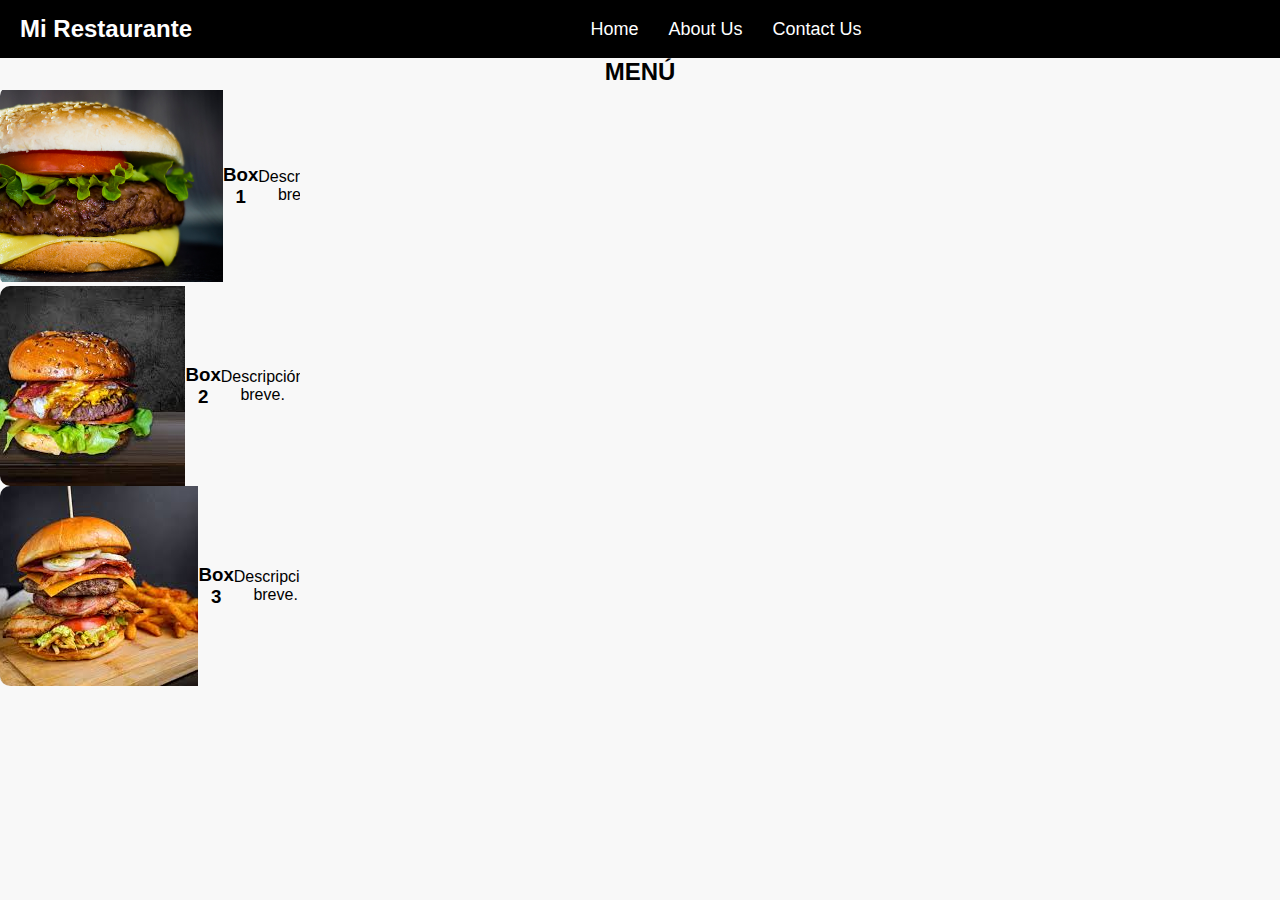
==== index.html @ 9ebab010 "v1" ====
<!DOCTYPE html>
<html lang="es">
<head>
    <meta charset="UTF-8">
    <meta name="viewport" content="width=device-width, initial-scale=1">
    <title>Diseño Responsive</title>
    <link rel="stylesheet" href="styles.css">
</head>
<body>

    <header>
        <nav class="navbar">
            <div class="logo">Mi Restaurante</div>
            <ul class="nav-links">
                <li><a href="#home">Home</a></li>
                <li><a href="about.html">About Us</a></li>
                <li><a href="#contact">Contact Us</a></li>
            </ul>
            <div class="hamburger">
                <span></span>
                <span></span>
                <span></span>
            </div>
        </nav>
    </header>    

<main>
    <section class="slider">
        <div class="slides">
            <div class="slide"><img src="img1.jpg" alt="Imagen 1"></div>
            <div class="slide"><img src="img2.jpg" alt="Imagen 2"></div>
            <div class="slide"><img src="img3.jpg" alt="Imagen 3"></div>
        </div>
    </section>
    
    <h2 class="section-title">MENÚ</h2>

    <section class="card-container">
        <div class="card">
            <div class="image-container">
                <img src="images/image1.jpg" alt="Plato delicioso">
            <h3>Box 1</h3>
            <p>Descripción breve.</p>
            <button>Pedir</button>
        </div>
        <div class="card">
            <div class="image-container">
                <img src="images/image2.jpg" alt="Plato delicioso">
            <h3>Box 2</h3>
            <p>Descripción breve.</p>
            <button>Pedir</button>
        </div>
        <div class="card">
            <div class="image-container">
                <img src="images/image3.jpg" alt="Plato delicioso">
            <h3>Box 3</h3>
            <p>Descripción breve.</p>
            <button>Pedir</button>
        </div>
       
    </section>
</main>
<script src="script.js"></script>

</body>
</html>
---- styles.css ----
/* --- GENERAL --- */
* {
    margin: 0;
    padding: 0;
    box-sizing: border-box;
    font-family: Arial, sans-serif;
}

body {
    background-color: #f8f8f8;
    text-align: center;
}

/* --- MENÚ DE NAVEGACIÓN --- */
.navbar {
    background-color: #000;
    padding: 15px 20px;
    display: flex;
    justify-content: space-between;
    align-items: center;
}

.navbar .logo {
    color: white;
    font-size: 24px;
    font-weight: bold;
    text-decoration: none;
}

.navbar .nav-links {
    list-style: none;
    display: flex;
}

.navbar .nav-links li {
    margin: 0 15px;
}

.navbar .nav-links a {
    color: white;
    text-decoration: none;
    font-size: 18px;
}

.menu-toggle {
    display: none;
    font-size: 24px;
    cursor: pointer;
    color: white;
}

/* --- RESPONSIVE MENÚ HAMBURGUESA --- */
@media screen and (max-width: 768px) {
    .nav-links {
        display: none;
        flex-direction: column;
        background-color: #000;
        position: absolute;
        width: 100%;
        top: 60px;
        left: 0;
    }

    .nav-links.active {
        display: flex;
    }

    .menu-toggle {
        display: block;
    }
}

/* --- SLIDER DE IMÁGENES --- */
.slider {
    position: relative;
    width: 100%;
    max-width: 800px;
    margin: auto;
    overflow: hidden;
    border-radius: 10px;
}

.slider img {
    width: 100%;
    height: 400px;
    object-fit: cover;
    display: none;
}

.slider img.active {
    display: block;
}

/* --- CONTENEDOR DE PRODUCTOS --- */
.products-container {
    display: flex;
    flex-wrap: wrap;
    justify-content: center;
    gap: 20px;
    margin: 20px;
}

.product-box {
    background: white;
    border-radius: 10px;
    padding: 15px;
    width: 300px;
    box-shadow: 0 4px 8px rgba(0, 0, 0, 0.1);
    text-align: center;
}

/* --- IMÁGENES DE PRODUCTOS --- */
.image-container {
    width: 100%;
    max-width: 300px;
    height: 200px;
    overflow: hidden;
    border-radius: 10px;
    display: flex;
    justify-content: center;
    align-items: center;
}

.image-container img {
    width: 100%;
    height: auto;
    object-fit: contain;
    display: block;
}

/* --- BOTÓN PEDIR --- */
.button-container {
    text-align: center;
    margin-top: 10px;
}

.button-container button {
    background-color: #007bff;
    color: white;
    border: none;
    padding: 10px 15px;
    font-size: 16px;
    border-radius: 5px;
    cursor: pointer;
}

.button-container button:hover {
    background-color: #0056b3;
}

/* --- PÁGINA ABOUT US (OCULTA HASTA QUE SE CLICKEA) --- */
.about-page {
    display: none;
    text-align: center;
    padding: 50px;
}

.about-page.active {
    display: block;
}
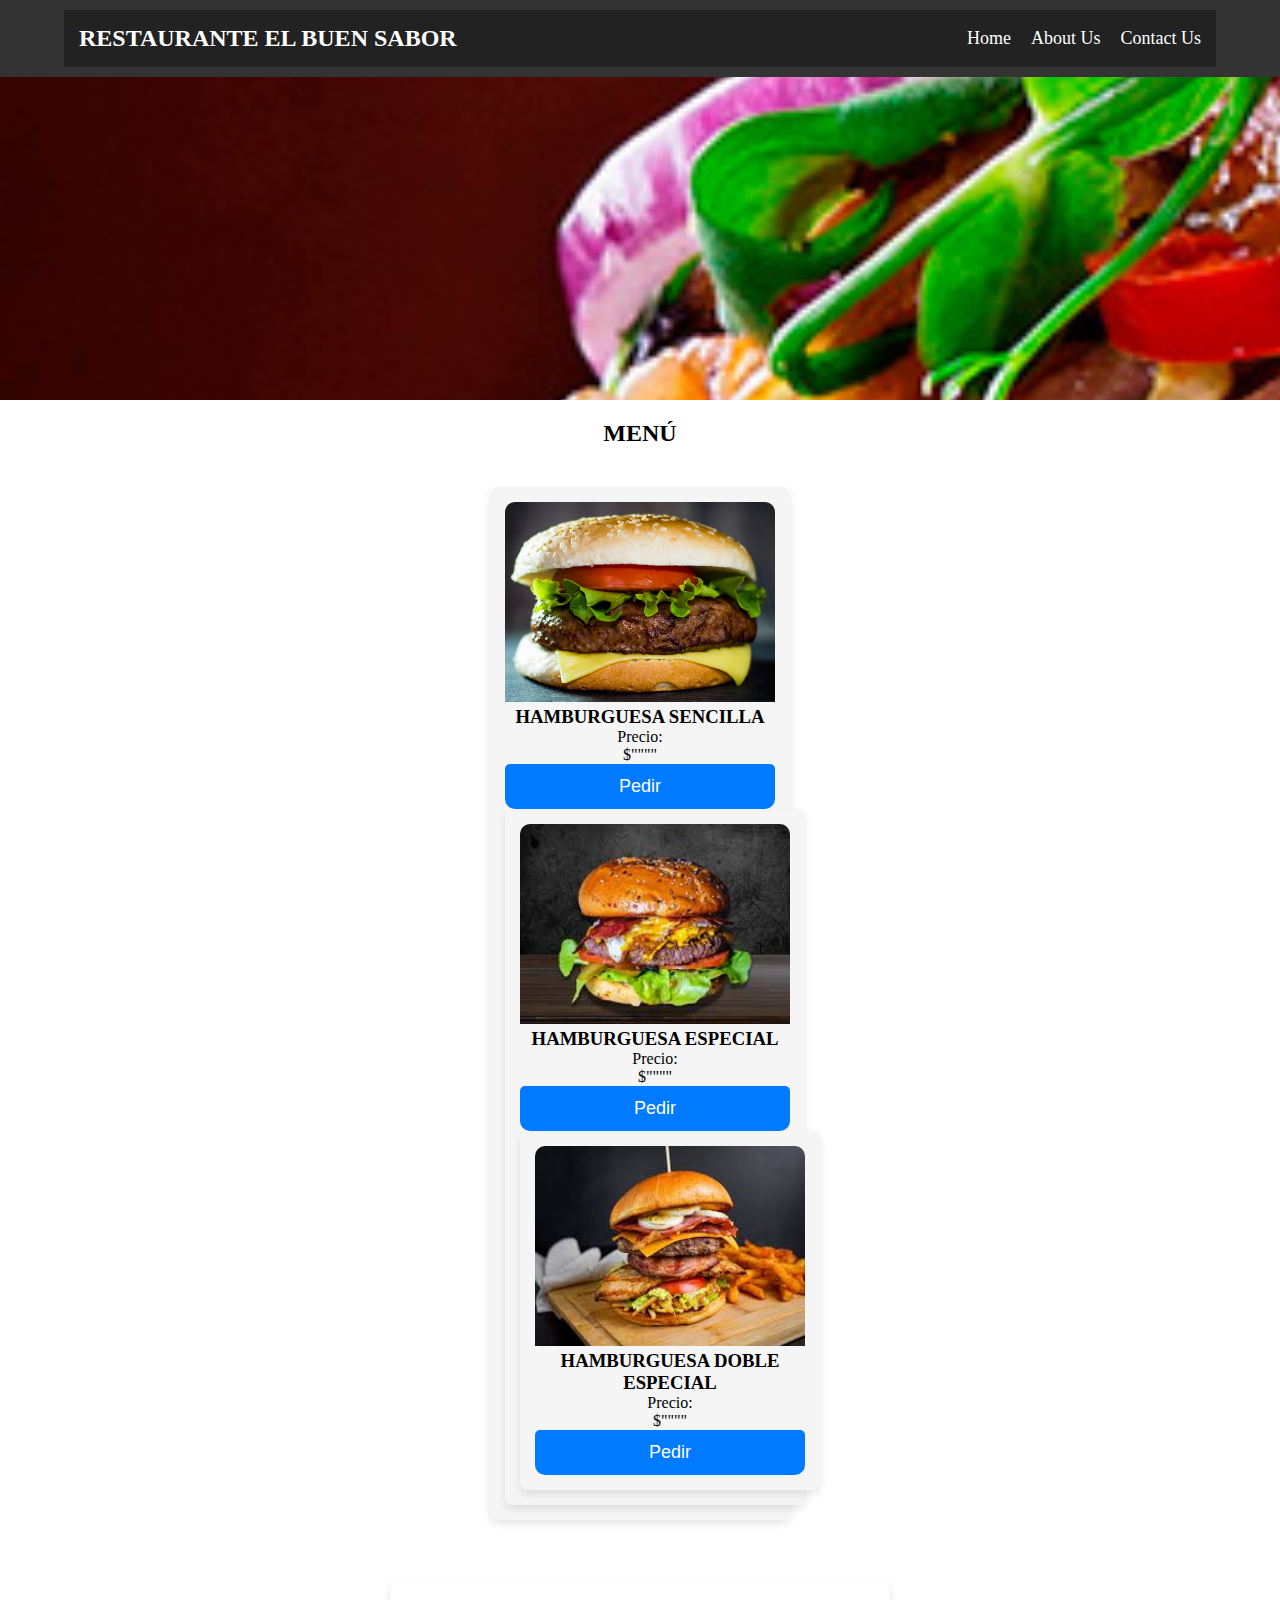
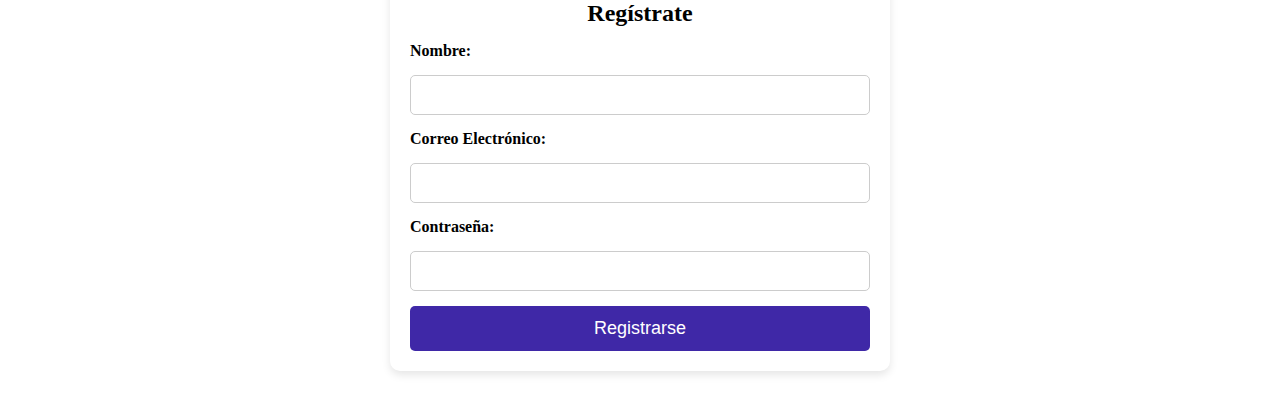
==== commit b38ca3fa: "actualización" ====
--- a/index.html
+++ b/index.html
@@ -10,7 +10,7 @@
 
     <header>
         <nav class="navbar">
-            <div class="logo">Mi Restaurante</div>
+            <div class="logo">RESTAURANTE EL BUEN SABOR</div>
             <ul class="nav-links">
                 <li><a href="#home">Home</a></li>
                 <li><a href="about.html">About Us</a></li>
@@ -39,28 +39,46 @@
         <div class="card">
             <div class="image-container">
                 <img src="images/image1.jpg" alt="Plato delicioso">
-            <h3>Box 1</h3>
-            <p>Descripción breve.</p>
+            <h3>HAMBURGUESA SENCILLA</h3>
+            <p>Precio:</p>
+            <p>$""""</p>
             <button>Pedir</button>
         </div>
         <div class="card">
             <div class="image-container">
                 <img src="images/image2.jpg" alt="Plato delicioso">
-            <h3>Box 2</h3>
-            <p>Descripción breve.</p>
+            <h3>HAMBURGUESA ESPECIAL</h3>
+            <p>Precio:</p>
+            <p>$""""</p>
             <button>Pedir</button>
         </div>
         <div class="card">
             <div class="image-container">
                 <img src="images/image3.jpg" alt="Plato delicioso">
-            <h3>Box 3</h3>
-            <p>Descripción breve.</p>
+            <h3>HAMBURGUESA DOBLE ESPECIAL</h3>
+            <p>Precio:</p>
+            <p>$""""</p>
             <button>Pedir</button>
         </div>
        
     </section>
 </main>
+<section class="register-container">
+    <h2>Regístrate</h2>
+    <form id="register-form">
+        <label for="reg-name">Nombre:</label>
+        <input type="text" id="reg-name" name="reg-name" required>
+
+        <label for="reg-email">Correo Electrónico:</label>
+        <input type="email" id="reg-email" name="reg-email" required>
+
+        <label for="reg-password">Contraseña:</label>
+        <input type="password" id="reg-password" name="reg-password" required minlength="6">
+
+        <button type="submit">Registrarse</button>
+    </form>
+</section>
+
 <script src="script.js"></script>
-
 </body>
 </html>
--- a/styles.css
+++ b/styles.css
@@ -1,160 +1,337 @@
-/* --- GENERAL --- */
 * {
     margin: 0;
     padding: 0;
     box-sizing: border-box;
-    font-family: Arial, sans-serif;
-}
-
-body {
-    background-color: #f8f8f8;
-    text-align: center;
-}
-
-/* --- MENÚ DE NAVEGACIÓN --- */
+}
+
+nav {
+    background-color: #222;
+    color: white;
+    padding: 15px;
+    text-align: center;
+}
+
+
+.hero {
+    width: 100%;
+    height: 400px;
+    background-color: #777;
+    display: flex;
+    align-items: center;
+    justify-content: center;
+    color: white;
+    font-size: 2rem;
+}
+
+.section-title {
+    text-align: center;
+    margin: 20px 0;
+}
+
+.card-container {
+    display: flex;
+    justify-content: center;
+    gap: 20px;
+    flex-wrap: wrap;
+    padding: 20px;
+}
+
+.card {
+    width: 300px;
+    background-color: #f5f5f5;
+    padding: 15px;
+    text-align: center;
+    border-radius: 8px;
+    box-shadow: 0 4px 8px rgba(0, 0, 0, 0.1);
+}
+
+.image-placeholder {
+    width: 100%;
+    height: 200px;
+    background-color: #aaa;
+    display: flex;
+    align-items: center;
+    justify-content: center;
+    color: white;
+    margin-bottom: 10px;
+}
+
+button {
+    background-color: #007bff;
+    color: white;
+    border: none;
+    padding: 10px;
+    width: 100%;
+    border-radius: 5px;
+    cursor: pointer;
+}
+
+button:hover {
+    background-color: #0056b3;
+}
+.slider {
+    width: 100%;
+    height: 400px;
+    overflow: hidden;
+    position: relative;
+}
+
+.slides {
+    display: flex;
+    width: 300%;
+    animation: slide 9s infinite;
+}
+
+.slide {
+    width: 100%;
+    flex-shrink: 0;
+}
+
+.slide img {
+    width: 100%;
+    height: 800px;
+    object-fit: cover;
+}
+
+@keyframes slide {
+    0% { transform: translateX(0%); }
+    33% { transform: translateX(-100%); }
+    66% { transform: translateX(-200%); }
+    100% { transform: translateX(0%); }
+}
+
+header {
+    width: 100%;
+    background-color: #333;
+    padding: 10px 0;
+    position: fixed;
+    top: 0;
+    left: 0;
+    z-index: 1000;
+}
+
 .navbar {
-    background-color: #000;
-    padding: 15px 20px;
     display: flex;
     justify-content: space-between;
     align-items: center;
-}
-
-.navbar .logo {
-    color: white;
+    width: 90%;
+    margin: auto;
+    color: white;
+}
+
+.logo {
     font-size: 24px;
     font-weight: bold;
+}
+
+
+.nav-links {
+    list-style: none;
+    display: flex;
+    gap: 20px;
+}
+
+.nav-links li {
+    display: inline;
+}
+
+.nav-links a {
     text-decoration: none;
-}
-
-.navbar .nav-links {
-    list-style: none;
-    display: flex;
-}
-
-.navbar .nav-links li {
-    margin: 0 15px;
-}
-
-.navbar .nav-links a {
-    color: white;
-    text-decoration: none;
+    color: white;
     font-size: 18px;
-}
-
-.menu-toggle {
+    transition: color 0.3s;
+}
+
+.nav-links a:hover {
+    color: #f39c12;
+}
+
+
+.hamburger {
     display: none;
-    font-size: 24px;
+    flex-direction: column;
     cursor: pointer;
-    color: white;
-}
-
-/* --- RESPONSIVE MENÚ HAMBURGUESA --- */
+}
+
+.hamburger span {
+    width: 30px;
+    height: 3px;
+    background: white;
+    margin: 5px;
+    transition: 0.3s;
+}
+
 @media screen and (max-width: 768px) {
     .nav-links {
         display: none;
         flex-direction: column;
-        background-color: #000;
         position: absolute;
+        top: 50px;
+        right: 0;
+        background: #333;
         width: 100%;
-        top: 60px;
-        left: 0;
+        text-align: center;
     }
 
     .nav-links.active {
         display: flex;
     }
 
-    .menu-toggle {
-        display: block;
+    .hamburger {
+        display: flex;
     }
 }
-
-/* --- SLIDER DE IMÁGENES --- */
-.slider {
-    position: relative;
-    width: 100%;
-    max-width: 800px;
-    margin: auto;
+.about-page {
+    padding: 50px 10%;
+    background-color: #f9f9f9;
+    display: flex;
+    justify-content: center;
+    align-items: center;
+    height: 100vh;
+}
+
+.about-container {
+    display: flex;
+    flex-wrap: wrap;
+    max-width: 1200px;
+    align-items: center;
+    gap: 20px;
+}
+
+.about-container img {
+    width: 50%;
+    max-width: 500px;
+    border-radius: 10px;
+}
+
+.about-text {
+    flex: 1;
+}
+
+.about-text h2 {
+    font-size: 28px;
+    color: #333;
+    margin-bottom: 10px;
+}
+
+.about-text p {
+    font-size: 18px;
+    color: #666;
+}
+
+.image-container {
+    width: 100%;
+    max-width: 300px;
+    height: auto;
     overflow: hidden;
     border-radius: 10px;
 }
 
-.slider img {
-    width: 100%;
-    height: 400px;
+.image-container img {
+    width: 100%;
+    height: 200px;
     object-fit: cover;
-    display: none;
-}
-
-.slider img.active {
-    display: block;
-}
-
-/* --- CONTENEDOR DE PRODUCTOS --- */
-.products-container {
-    display: flex;
-    flex-wrap: wrap;
-    justify-content: center;
-    gap: 20px;
-    margin: 20px;
-}
-
-.product-box {
+}
+.contact-container {
+    width: 90%;
+    max-width: 600px;
+    margin: 40px auto;
     background: white;
+    padding: 20px;
     border-radius: 10px;
-    padding: 15px;
-    width: 300px;
     box-shadow: 0 4px 8px rgba(0, 0, 0, 0.1);
     text-align: center;
 }
 
-/* --- IMÁGENES DE PRODUCTOS --- */
-.image-container {
-    width: 100%;
-    max-width: 300px;
-    height: 200px;
-    overflow: hidden;
+.contact-container h2 {
+    font-size: 28px;
+    margin-bottom: 20px;
+}
+
+
+form {
+    display: flex;
+    flex-direction: column;
+    gap: 15px;
+}
+
+label {
+    font-weight: bold;
+    text-align: left;
+}
+
+input, select, textarea {
+    width: 100%;
+    padding: 10px;
+    border: 1px solid #ccc;
+    border-radius: 5px;
+    font-size: 16px;
+}
+
+textarea {
+    resize: vertical;
+}
+
+button {
+    background-color: #007bff;
+    color: white;
+    border: none;
+    padding: 12px;
+    font-size: 18px;
+    border-radius: 5px;
+    cursor: pointer;
+}
+
+button:hover {
+    background-color: #0056b3;
+}
+/* --- SECCIÓN DE REGISTRO --- */
+.register-container {
+    width: 90%;
+    max-width: 500px;
+    margin: 40px auto;
+    background: white;
+    padding: 20px;
     border-radius: 10px;
-    display: flex;
-    justify-content: center;
-    align-items: center;
-}
-
-.image-container img {
-    width: 100%;
-    height: auto;
-    object-fit: contain;
-    display: block;
-}
-
-/* --- BOTÓN PEDIR --- */
-.button-container {
-    text-align: center;
-    margin-top: 10px;
-}
-
-.button-container button {
-    background-color: #007bff;
+    box-shadow: 0 4px 8px rgba(0, 0, 0, 0.1);
+    text-align: center;
+}
+
+.register-container h2 {
+    font-size: 24px;
+    margin-bottom: 15px;
+}
+
+/* --- FORMULARIO DE REGISTRO --- */
+#register-form {
+    display: flex;
+    flex-direction: column;
+    gap: 15px;
+}
+
+#register-form label {
+    font-weight: bold;
+    text-align: left;
+}
+
+#register-form input {
+    width: 100%;
+    padding: 10px;
+    border: 1px solid #ccc;
+    border-radius: 5px;
+    font-size: 16px;
+}
+
+#register-form button {
+    background-color: #3f28a7;
     color: white;
     border: none;
-    padding: 10px 15px;
-    font-size: 16px;
+    padding: 12px;
+    font-size: 18px;
     border-radius: 5px;
     cursor: pointer;
 }
 
-.button-container button:hover {
-    background-color: #0056b3;
-}
-
-/* --- PÁGINA ABOUT US (OCULTA HASTA QUE SE CLICKEA) --- */
-.about-page {
-    display: none;
-    text-align: center;
-    padding: 50px;
-}
-
-.about-page.active {
-    display: block;
-}
+#register-form button:hover {
+    background-color: #218838;
+}
